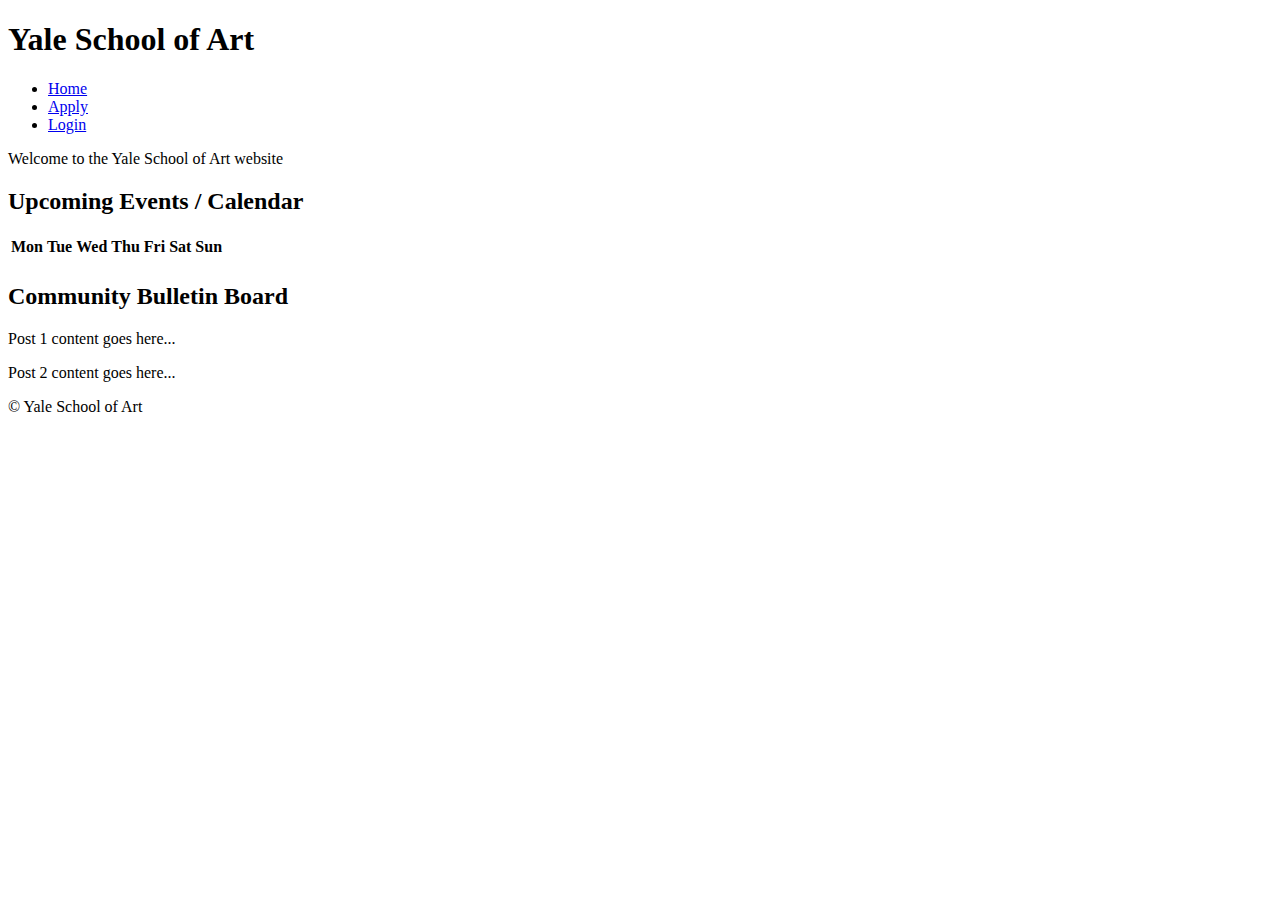
==== index.html @ 131512d8 "Live pages path issues resolved" ====
<!DOCTYPE html>
<html lang="en">
<head>
    <meta charset="UTF-8">
    <meta name="viewport" content="width=device-width, initial-scale=1.0">
    <title>Yale School of Art Redesign</title>
    <link rel="stylesheet" href="/Project-2/css/style.css">
    <script src="/Project-2/js/script.js"></script>
</head>
<body>
  <header>
      <h1>Yale School of Art</h1>
      <nav>
          <ul>
              <li><a href="#">Home</a></li>
              <li><a href="#">Apply</a></li>
              <li><a href="#">Login</a></li>
          </ul>
      </nav>
   </header>
   <section class="welcome">
      <p>Welcome to the Yale School of Art website</p>
   </section>
   <section class="events">
      <h2>Upcoming Events / Calendar</h2>
      <table>
          <thead>
              <tr>
                  <th>Mon</th>
                  <th>Tue</th>
                  <th>Wed</th>
                  <th>Thu</th>
                  <th>Fri</th>
                  <th>Sat</th>
                  <th>Sun</th>
              </tr>
          </thead>
          <tbody>
              <tr>
                  <td></td>
                  <td></td>
                  <td></td>
                  <td></td>
                  <td></td>
                  <td></td>
                  <td></td>
              </tr>
              <!-- Additional rows and details as needed -->
          </tbody>
      </table>
  </section>
  <section class="bulletin-board">
      <h2>Community Bulletin Board</h2>
      <div class="post">
          <p>Post 1 content goes here...</p>
      </div>
      <div class="post">
          <p>Post 2 content goes here...</p>
      </div>
  </section>
  <footer>
      <p>&copy; Yale School of Art</p>
  </footer>
</body>
</html>
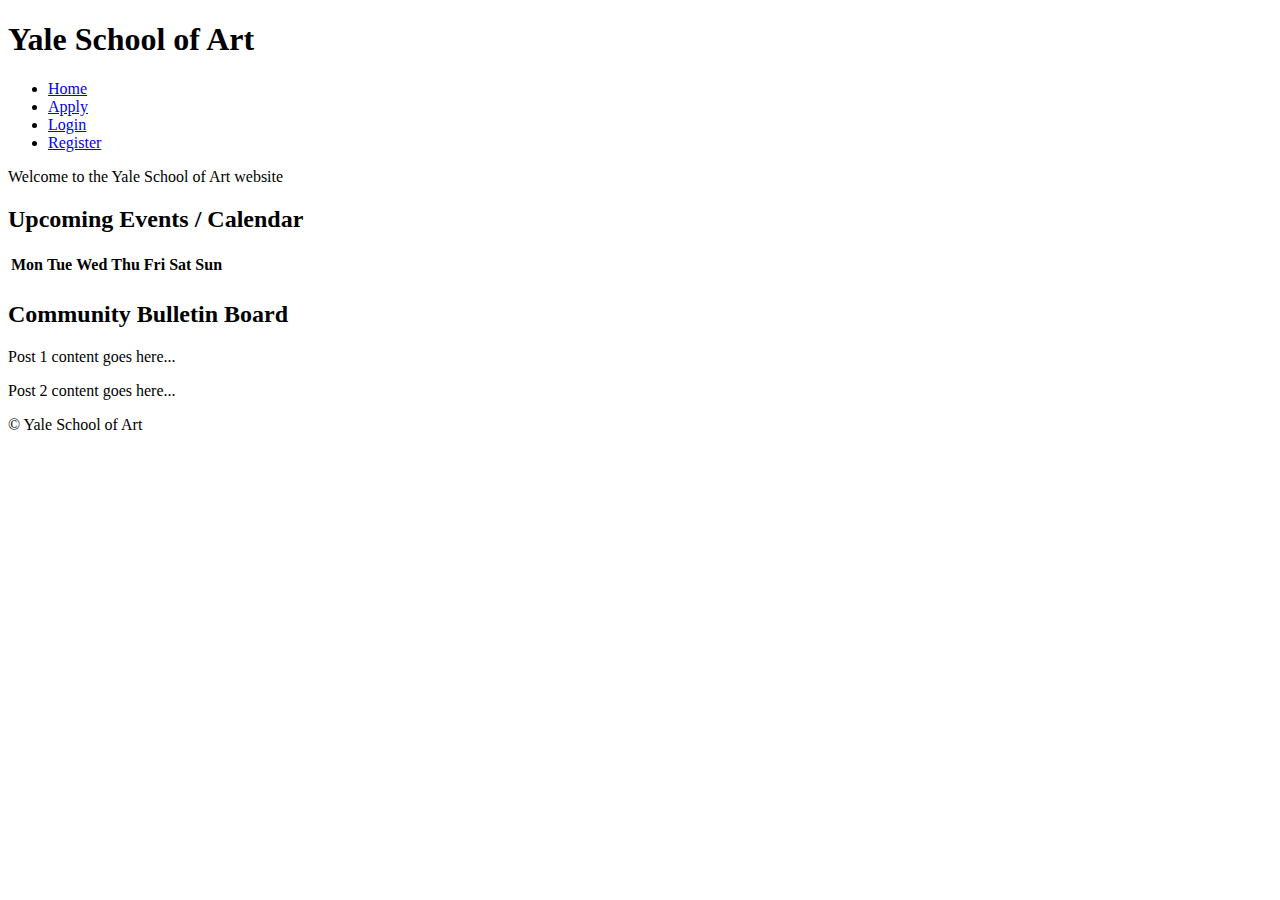
==== commit 96b7e974: "conflict in index resolved" ====
--- a/index.html
+++ b/index.html
@@ -1,7 +1,7 @@
 <!DOCTYPE html>
 <html lang="en">
 <head>
-    <meta charset="UTF-8">
+    <meta charset="utf-8">
     <meta name="viewport" content="width=device-width, initial-scale=1.0">
     <title>Yale School of Art Redesign</title>
     <link rel="stylesheet" href="/Project-2/css/style.css">
@@ -12,9 +12,10 @@
       <h1>Yale School of Art</h1>
       <nav>
           <ul>
-              <li><a href="#">Home</a></li>
+              <li><a href="index.html">Home</a></li>
               <li><a href="#">Apply</a></li>
-              <li><a href="#">Login</a></li>
+              <li><a href="login.html">Login</a></li>
+              <li><a href="register.html">Register</a></li>
           </ul>
       </nav>
    </header>
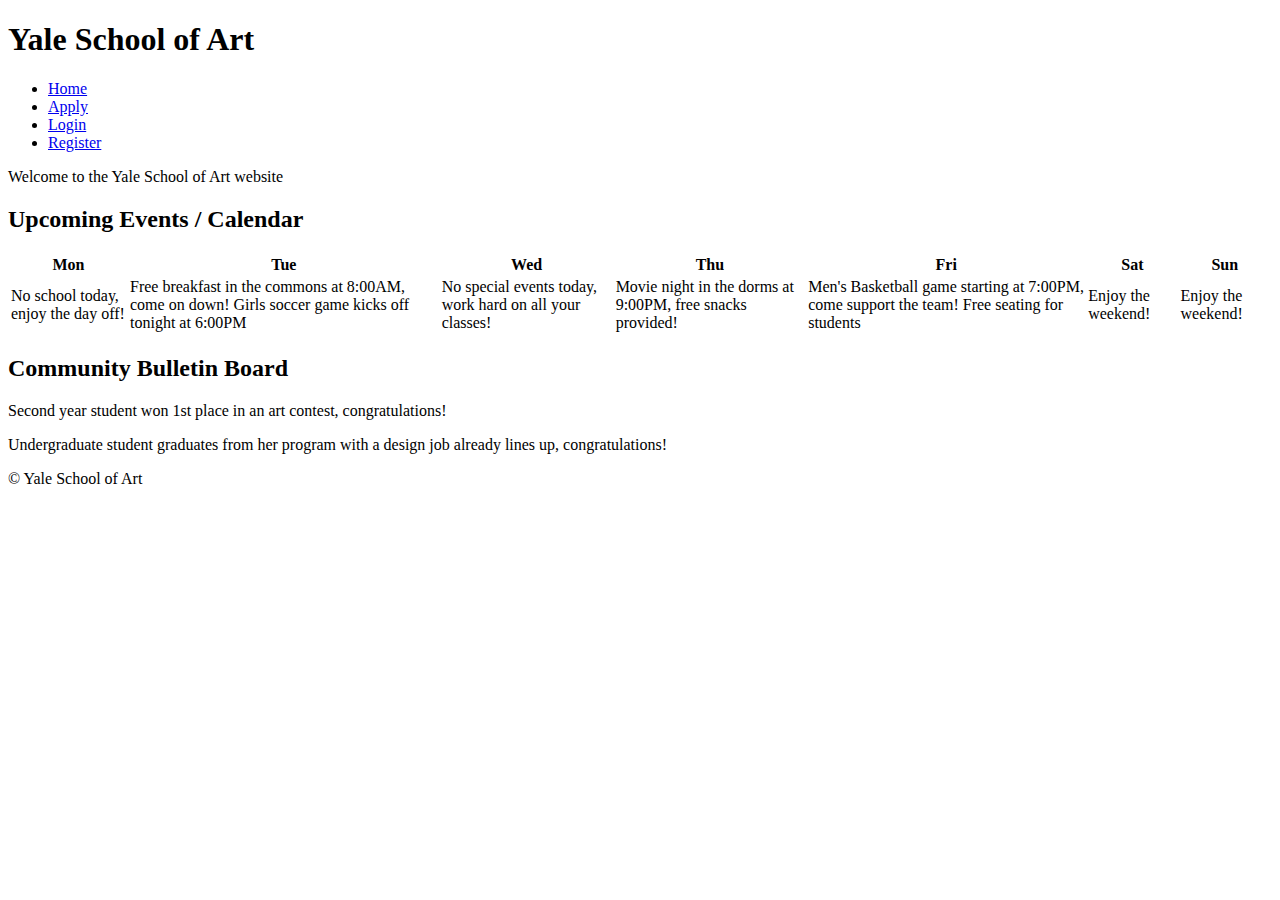
==== commit 283c3463: "updated info with bulletin board" ====
--- a/index.html
+++ b/index.html
@@ -1,66 +1,70 @@
 <!DOCTYPE html>
 <html lang="en">
 <head>
-    <meta charset="utf-8">
-    <meta name="viewport" content="width=device-width, initial-scale=1.0">
-    <title>Yale School of Art Redesign</title>
-    <link rel="stylesheet" href="/Project-2/css/style.css">
-    <script src="/Project-2/js/script.js"></script>
+  <meta charset="utf-8">
+  <meta name="viewport" content="width=device-width, initial-scale=1.0">
+  <title>Yale School of Art Redesign</title>
+  <link rel="stylesheet" href="/project-2/css/style.css">
+  <link rel="stylesheet" href="/project-2/css/reset.css">
+  <script src="/project-2/js/script.js"></script>
 </head>
+
 <body>
+  <!-- Header Section -->
   <header>
-      <h1>Yale School of Art</h1>
-      <nav>
-          <ul>
-              <li><a href="index.html">Home</a></li>
-              <li><a href="#">Apply</a></li>
-              <li><a href="login.html">Login</a></li>
-              <li><a href="register.html">Register</a></li>
-          </ul>
-      </nav>
-   </header>
-   <section class="welcome">
-      <p>Welcome to the Yale School of Art website</p>
-   </section>
-   <section class="events">
-      <h2>Upcoming Events / Calendar</h2>
-      <table>
-          <thead>
-              <tr>
-                  <th>Mon</th>
-                  <th>Tue</th>
-                  <th>Wed</th>
-                  <th>Thu</th>
-                  <th>Fri</th>
-                  <th>Sat</th>
-                  <th>Sun</th>
-              </tr>
-          </thead>
-          <tbody>
-              <tr>
-                  <td></td>
-                  <td></td>
-                  <td></td>
-                  <td></td>
-                  <td></td>
-                  <td></td>
-                  <td></td>
-              </tr>
-              <!-- Additional rows and details as needed -->
-          </tbody>
-      </table>
+    <h1>Yale School of Art</h1>
+    <nav>
+      <ul>
+        <li><a href="/project-2/index.html">Home</a></li>
+        <li><a href="/project-2/apply.html">Apply</a></li>
+        <li><a href="/project-2/login.html">Login</a></li>
+        <li><a href="/project-2/register.html">Register</a></li>
+      </ul>
+    </nav>
+  </header>
+  <section class="welcome">
+    <p>Welcome to the Yale School of Art website</p>
+  </section>
+  <section class="events">
+    <h2>Upcoming Events / Calendar</h2>
+    <table class="calendar">
+      <thead>
+        <tr>
+          <th>Mon</th>
+          <th>Tue</th>
+          <th>Wed</th>
+          <th>Thu</th>
+          <th>Fri</th>
+          <th>Sat</th>
+          <th>Sun</th>
+        </tr>
+      </thead>
+      <tbody>
+        <tr>
+          <td>No school today, enjoy the day off!</td>
+          <td>Free breakfast in the commons at 8:00AM, come on down! Girls soccer game kicks off tonight at 6:00PM</td>
+          <td>No special events today, work hard on all your classes!</td>
+          <td>Movie night in the dorms at 9:00PM, free snacks provided!</td>
+          <td>Men's Basketball game starting at 7:00PM, come support the team! Free seating for students</td>
+          <td>Enjoy the weekend!</td>
+          <td>Enjoy the weekend!</td>
+        </tr>
+      </tbody>
+    </table>
   </section>
   <section class="bulletin-board">
-      <h2>Community Bulletin Board</h2>
+    <h2>Community Bulletin Board</h2>
+    <div class="posts-container">
       <div class="post">
-          <p>Post 1 content goes here...</p>
+        <p>Second year student won 1st place in an art contest, congratulations!</p>
       </div>
       <div class="post">
-          <p>Post 2 content goes here...</p>
+        <p>Undergraduate student graduates from her program with a design job already lines up, congratulations!</p>
       </div>
+    </div>
   </section>
   <footer>
-      <p>&copy; Yale School of Art</p>
+    <p>&copy; Yale School of Art</p>
   </footer>
 </body>
 </html>